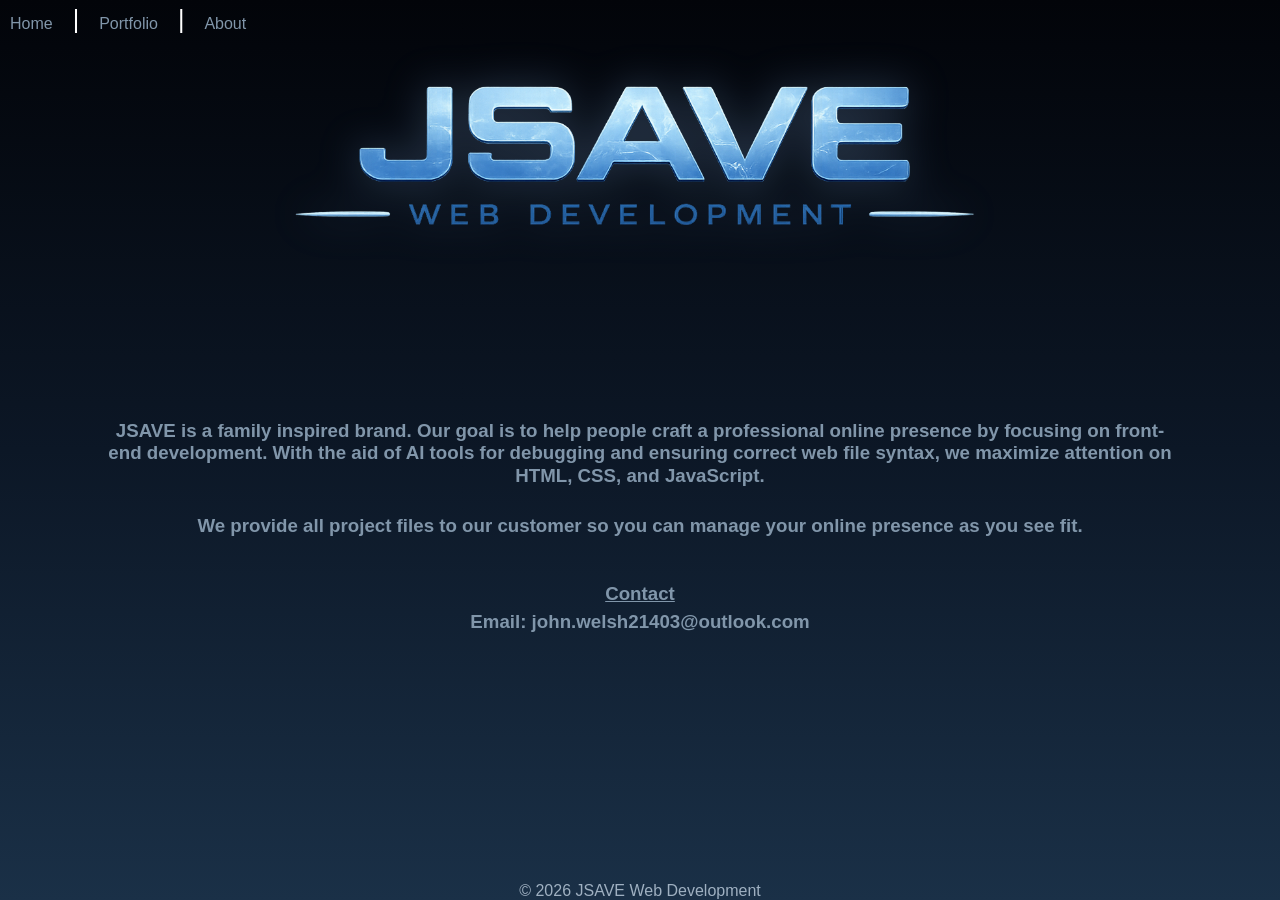
==== about.html @ 08b15f0b "Add files via upload" ====
<!DOCTYPE html>
<html lang="en">
<head>
<title>JSAVE Web Development</title>
<meta charset="UTF-8">
    <meta name="description" content="Front-end web development focusing on HTML, CSS, and JavaScript supporting your professional online presence.">
    <meta name="keywords" content="web development, front-end developer, HTML, CSS, JavaScript, responsive web design, small business websites, portfolio website, custom website, website design, JSAVE Web Development">
	<meta name="viewport" content="width=device-width, initial-scale=1.0">
    <meta name="author" content="John Welsh">
	<meta property="og:title" content="JSAVE Web Development">
    <meta property="og:description" content="Professional front-end web development using HTML, CSS, and JavaScript.">
    <meta property="og:image" content="https://jwelsh0311.github.io/JSAVE/jsave-logo.png">
    <meta property="og:url" content="https://jwelsh0311.github.io/JSAVE/about.html">
    <meta property="og:type" content="website">
	
	<link rel="stylesheet" type="text/css" href="JSAVE.css">
	<link rel="stylesheet" href="https://cdnjs.cloudflare.com/ajax/libs/font-awesome/6.5.0/css/all.min.css">
	<link rel="icon" type="image/png" href="jsave-logo.png">	
</head>
<body>

<nav class="navbar">
  <a href="index.html">Home</a>
   <span class="pipe">|</span>
  <a href="portfolio.html">Portfolio</a>
   <span class="pipe">|</span>
  <a href="about.html" class="active">About</a>
</nav>

<div class="logo-container">
  <img src="jsave-logo.png" alt="JSAVE Web Development Logo">
</div>

<main class="about-main">
 <section class="about-content">
  <h3>JSAVE is a family inspired brand. Our goal is to help people craft a professional online presence by focusing on front-end development. With the aid of AI tools for debugging and ensuring correct web file syntax, we maximize attention on HTML, CSS, and JavaScript.</h3>
  <br>
  <h3>We provide all project files to our customer so you can manage your online presence as you see fit.</h3>
  <br><br>
  <h3 style="text-decoration: underline;">Contact</h3>
  <h3>Email: john.welsh21403@outlook.com</h3>
</section>
</main>

<footer class="site-footer">
  © 2026 JSAVE Web Development
</footer>

</body>
</html>
---- JSAVE.css ----
html, body {
  height: 100%;
  margin: 0;
  display: flex;
  flex-direction: column;
  background: linear-gradient(180deg, #020409, #0c1726, #1a3047);
  background-attachment: fixed;
  color: #9fb0c1;
  font-family: Arial, sans-serif;
}

.logo-container {
  display: flex;
  justify-content: center;
  margin-top: -200px;
  margin-bottom: -100px;
  filter: drop-shadow(0 0 20px rgba(150, 200, 255, 0.25));
}

.logo-container img {
  width: 1000px;
  max-width: 95%;
  height: auto;
}

.hero {
  flex: 1;
  display: flex;
  flex-direction: column;
  justify-content: flex-start;
  align-items: center;
  text-align: center;
}

.about-main {
  flex: 1;
  display: flex;
  flex-direction: column;
  justify-content: flex-start;
  align-items: center;
  text-align: center;
}

.about-content { 
  text-align: center;
}
  
.about-content h3 {
  max-width: 1200px;                /* limits paragraph width */
  width: 90%;                       /* gives text a responsive width */
  margin: 5px auto;                 /* centers text blocks */
  line-height: 1.2;                 /* improves readability */
  color: #8196aa;
}

.navbar {
  position: static;
  top: 0;                          /* anchors navbar to top of screen */
  left: 0;                         /* anchors navbar to left edge of screen */
  width: 100%;                     /* sets sidebar width */
  background: none;                /* no background color */
  padding: 5px 0px;               /* inner spacing (top/bottom + left/right) */
  display: flex;                   /* enables flexbox layout */
  gap: 10px;                       /* space between nav items */
  z-index: 1000;                   /* keeps navbar above background/content */
}

.navbar a {
  color: #8196aa;           /* link text color */
  text-decoration: none;     /* removes underline from links */
  padding: 10px;             /* clickable area around link text */
  border-radius: 6px;        /* rounded corners for hover effect */
  text-align: center;        /* centers link text */
  transition: 0.2s;          /* smooth hover animation */
}

.navbar .pipe {
  color: white;
  font-size: 25px;
  user-select: none;
}

.navbar a:hover {
  background: #2f5a3d;       /* hover highlight background color */
}

.navbar a:active {
  background: lightcoral;
  border-left: 5px solid #edf8ff;
}

.site-footer {
  width: 100%;
  text-align: center;
  padding: 0px;
}

.portfolio-main {
  flex: 1;
  display: flex;
  flex-direction: column;
  justify-content: flex-start;
  align-items: center;
  text-align: center;
  min-height: 0;
}

.project-grid {
  display: grid;                          /* enables grid layout */
  grid-template-columns: repeat(2, 1fr);  /* responsive columns */
  gap: 20px;                              /* space between cards */
  max-width: 800px;                       /* keeps layout centered and clean */
  margin: 0 auto;
  padding-bottom: 40px;
}

.project-card {
  background: rgba(10, 18, 30, 0.75);
  border: 5px solid #29445c;
  border-radius: 6px;                 /* rounded corners */
  padding: 0px;                       /* inner padding */
  max-width: 350px;                   /* width of each card */
  text-align: center;
}

.project-card a {
  color: #edf8ff;                        /* text color insode cards */
  text-decoration: none;                 /* removes underline */
  padding: 10px;                         /* clickable area around link */
  border-radius: 6px;                    /* rounded corners for hover effect */
  text-align: center;                    /* centers link text */
}

.project-card a:hover {
  background: #29445c; /* hover highlight */
}

/* Responsiveness */
@media (max-width: 768px) {
	
   .logo-container {
    margin-top: -50px;
    margin-bottom: -100px;
  }

   .logo-container img {
    width: min(1000px, 90vw);
  }

  .navbar {
    position: static;
    gap: 18px;
    height: 55px;
  }

  .navbar a {
    font-size: 15px;
    padding: 8px 12px;
  }

  .navbar .pipe {
    font-size: 22px;
  }

  .about-main {
    padding-top: 0px;
  }

  .portfolio-main {
    padding-top: 0px;
  }

  .hero h1 {
    font-size: 2rem;
  }

  .project-grid {
    grid-template-columns: 1fr;
  }
}

@media (max-width: 480px) {
	
   .logo-container {
    margin-top: -25px;
    margin-bottom: -75px;
  }

  .navbar {
    position: static;
    gap: 10px;
    height: 50px;
  }

  .navbar a {
    font-size: 13px;
    padding: 6px 8px;
  }

  .navbar .pipe {
    font-size: 18px;
  }

  .hero h1 {
    font-size: 1.3rem;
    padding: 0 20px;
  }

  .about-main {
    padding-top: 0px;
  }

  .portfolio-main {
    padding-top: 0px;
  }

  .project-grid {
    grid-template-columns: 1fr;
  }

}
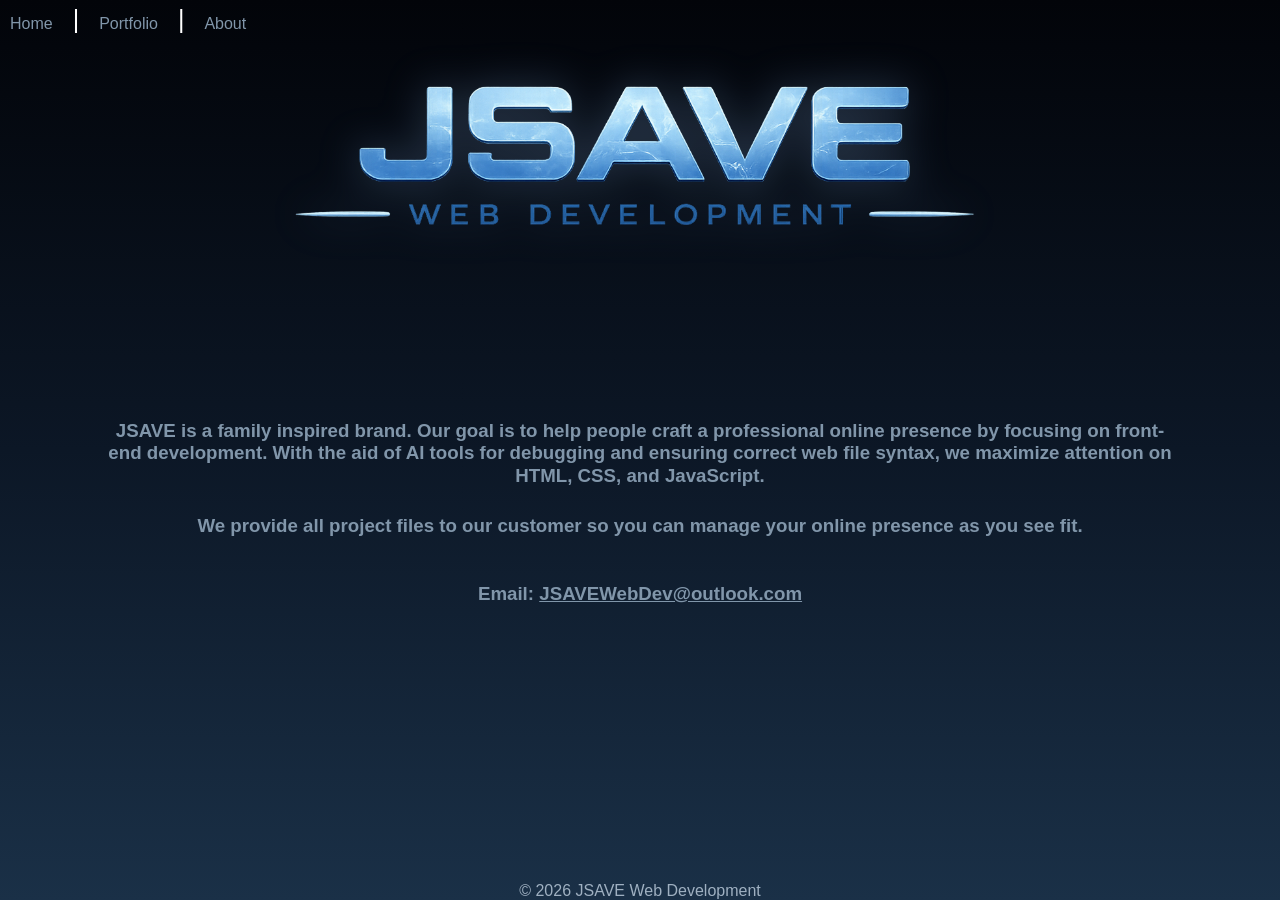
==== commit 8e71449a: "Add files via upload" ====
--- a/about.html
+++ b/about.html
@@ -32,14 +32,18 @@
 </div>
 
 <main class="about-main">
- <section class="about-content">
-  <h3>JSAVE is a family inspired brand. Our goal is to help people craft a professional online presence by focusing on front-end development. With the aid of AI tools for debugging and ensuring correct web file syntax, we maximize attention on HTML, CSS, and JavaScript.</h3>
-  <br>
-  <h3>We provide all project files to our customer so you can manage your online presence as you see fit.</h3>
-  <br><br>
-  <h3 style="text-decoration: underline;">Contact</h3>
-  <h3>Email: john.welsh21403@outlook.com</h3>
-</section>
+  <section class="about-content">
+    <h3>JSAVE is a family inspired brand. Our goal is to help people craft a professional online presence by focusing on front-end development. With the aid of AI tools for debugging and ensuring correct web file syntax, we maximize attention on HTML, CSS, and JavaScript.</h3>
+    <br>
+    <h3>We provide all project files to our customer so you can manage your online presence as you see fit.</h3>
+    <br><br>
+    <h3>
+    Email:
+    <a href="mailto:JSAVEWebDev@outlook.com" style="color:#8196aa; text-decoration:underline;">
+    JSAVEWebDev@outlook.com
+    </a>
+    </h3>
+  </section>
 </main>
 
 <footer class="site-footer">
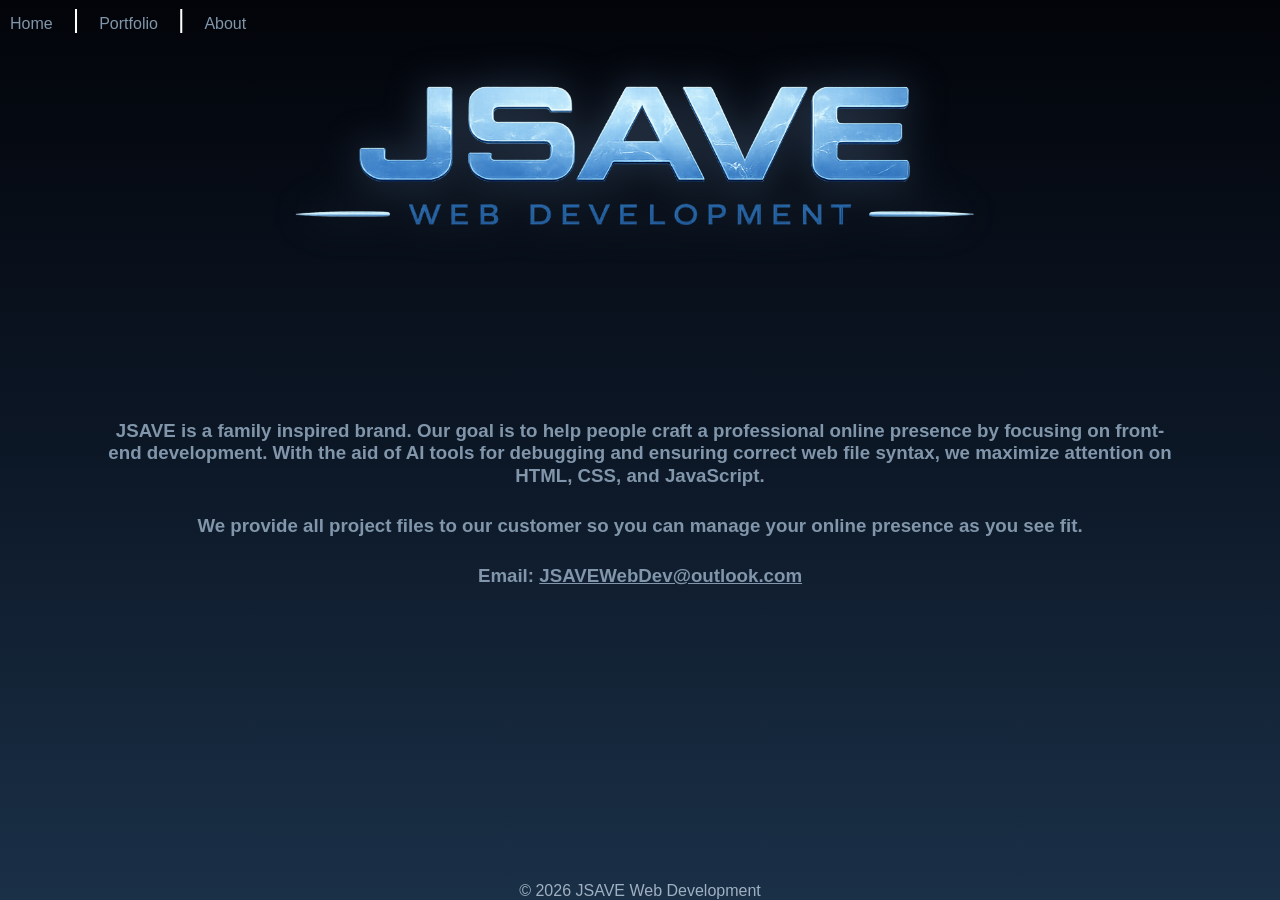
==== commit 12080366: "Add files via upload" ====
--- a/about.html
+++ b/about.html
@@ -36,7 +36,7 @@
     <h3>JSAVE is a family inspired brand. Our goal is to help people craft a professional online presence by focusing on front-end development. With the aid of AI tools for debugging and ensuring correct web file syntax, we maximize attention on HTML, CSS, and JavaScript.</h3>
     <br>
     <h3>We provide all project files to our customer so you can manage your online presence as you see fit.</h3>
-    <br><br>
+    <br>
     <h3>
     Email:
     <a href="mailto:JSAVEWebDev@outlook.com" style="color:#8196aa; text-decoration:underline;">
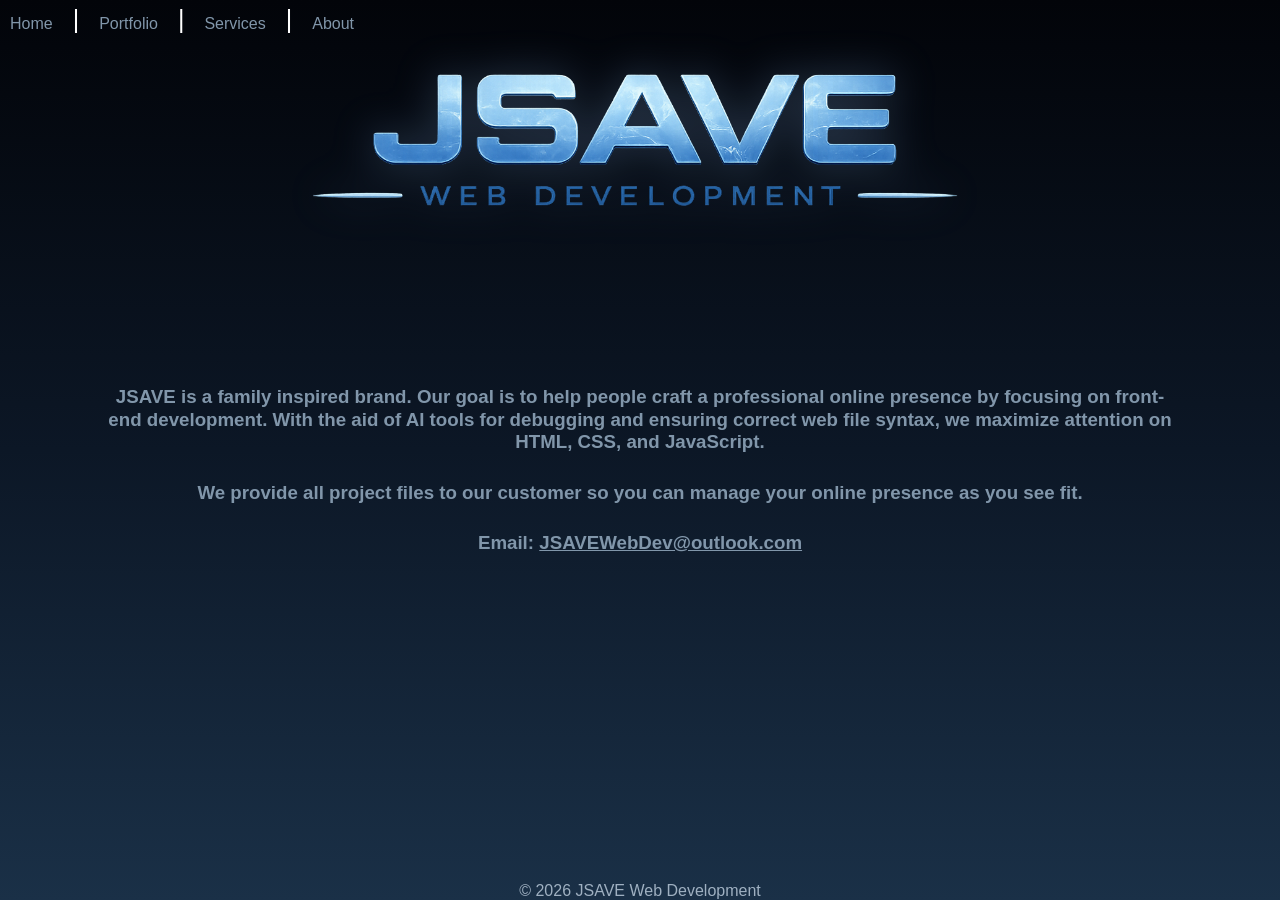
==== commit bf70d1f1: "Add files via upload" ====
--- a/about.html
+++ b/about.html
@@ -9,8 +9,8 @@
     <meta name="author" content="John Welsh">
 	<meta property="og:title" content="JSAVE Web Development">
     <meta property="og:description" content="Professional front-end web development using HTML, CSS, and JavaScript.">
-    <meta property="og:image" content="https://jwelsh0311.github.io/JSAVE/jsave-logo.png">
-    <meta property="og:url" content="https://jwelsh0311.github.io/JSAVE/about.html">
+    <meta property="og:image" content="https://jsaveweb.com/jsave-logo.png">
+    <meta property="og:url" content="https://jsaveweb.com/">
     <meta property="og:type" content="website">
 	
 	<link rel="stylesheet" type="text/css" href="JSAVE.css">
@@ -24,14 +24,16 @@
    <span class="pipe">|</span>
   <a href="portfolio.html">Portfolio</a>
    <span class="pipe">|</span>
+  <a href="services.html">Services</a>
+   <span class="pipe">|</span>
   <a href="about.html" class="active">About</a>
 </nav>
 
+<main class="about-main">
 <div class="logo-container">
   <img src="jsave-logo.png" alt="JSAVE Web Development Logo">
 </div>
 
-<main class="about-main">
   <section class="about-content">
     <h3>JSAVE is a family inspired brand. Our goal is to help people craft a professional online presence by focusing on front-end development. With the aid of AI tools for debugging and ensuring correct web file syntax, we maximize attention on HTML, CSS, and JavaScript.</h3>
     <br>
@@ -45,10 +47,8 @@
     </h3>
   </section>
 </main>
-
 <footer class="site-footer">
   © 2026 JSAVE Web Development
 </footer>
-
 </body>
 </html>
--- a/JSAVE.css
+++ b/JSAVE.css
@@ -81,7 +81,7 @@
 }
 
 .navbar a:hover {
-  background: #2f5a3d;       /* hover highlight background color */
+  background: #29445c;       /* hover highlight background color */
 }
 
 .navbar a:active {
@@ -102,7 +102,7 @@
   justify-content: flex-start;
   align-items: center;
   text-align: center;
-  min-height: 0;
+  min-height: auto;
 }
 
 .project-grid {
@@ -135,6 +135,67 @@
   background: #29445c; /* hover highlight */
 }
 
+.policy {
+  text-align: center;
+  margin-bottom: 10px;
+  max-width: 900px;  
+}
+
+.services-main {
+  flex: 1;
+  display: flex;
+  flex-direction: column;
+  justify-content: flex-start;
+  align-items: center;
+  text-align: center;
+}
+
+.services-grid {
+  display: grid;                          /* enables grid layout */
+  grid-template-columns: repeat(3, 1fr);  /* responsive columns */
+  gap: 20px;                              /* space between cards */
+  max-width: 800px;                       /* keeps layout centered and clean */
+  margin-bottom: 10px;
+  margin-left: auto;
+  margin-right: auto;
+}
+
+.services-card {
+  background: rgba(10, 18, 30, 0.75);
+  border: 5px solid #29445c;
+  border-radius: 6px;                 /* rounded corners */
+  padding: 0px;                       /* inner padding */
+  max-width: 350px;                   /* width of each card */
+  text-align: center;
+  font-size: 15px;
+}
+
+.services-card a {
+  color: #edf8ff;                        /* text color insode cards */
+  text-decoration: none;                 /* removes underline */
+  padding: 10px;                         /* clickable area around link */
+  border-radius: 6px;                    /* rounded corners for hover effect */
+  text-align: center;                    /* centers link text */
+}
+
+.services-card a:hover {
+  background: #fff; /* hover highlight */
+}
+
+.additional {
+	text-align: center;
+}
+
+.additional h2 {
+	text-decoration: underline;
+}
+
+.additional ul {
+    text-align: left;
+    width: fit-content;
+    margin: 0 auto;
+}
+
 /* Responsiveness */
 @media (max-width: 768px) {
 	
@@ -169,6 +230,10 @@
   .portfolio-main {
     padding-top: 0px;
   }
+  
+  .services-main {
+	  padding-top: 0px;
+  }
 
   .hero h1 {
     font-size: 2rem;
@@ -213,6 +278,10 @@
   .portfolio-main {
     padding-top: 0px;
   }
+  
+  .services-main {
+    padding-top: 0px;
+  }
 
   .project-grid {
     grid-template-columns: 1fr;
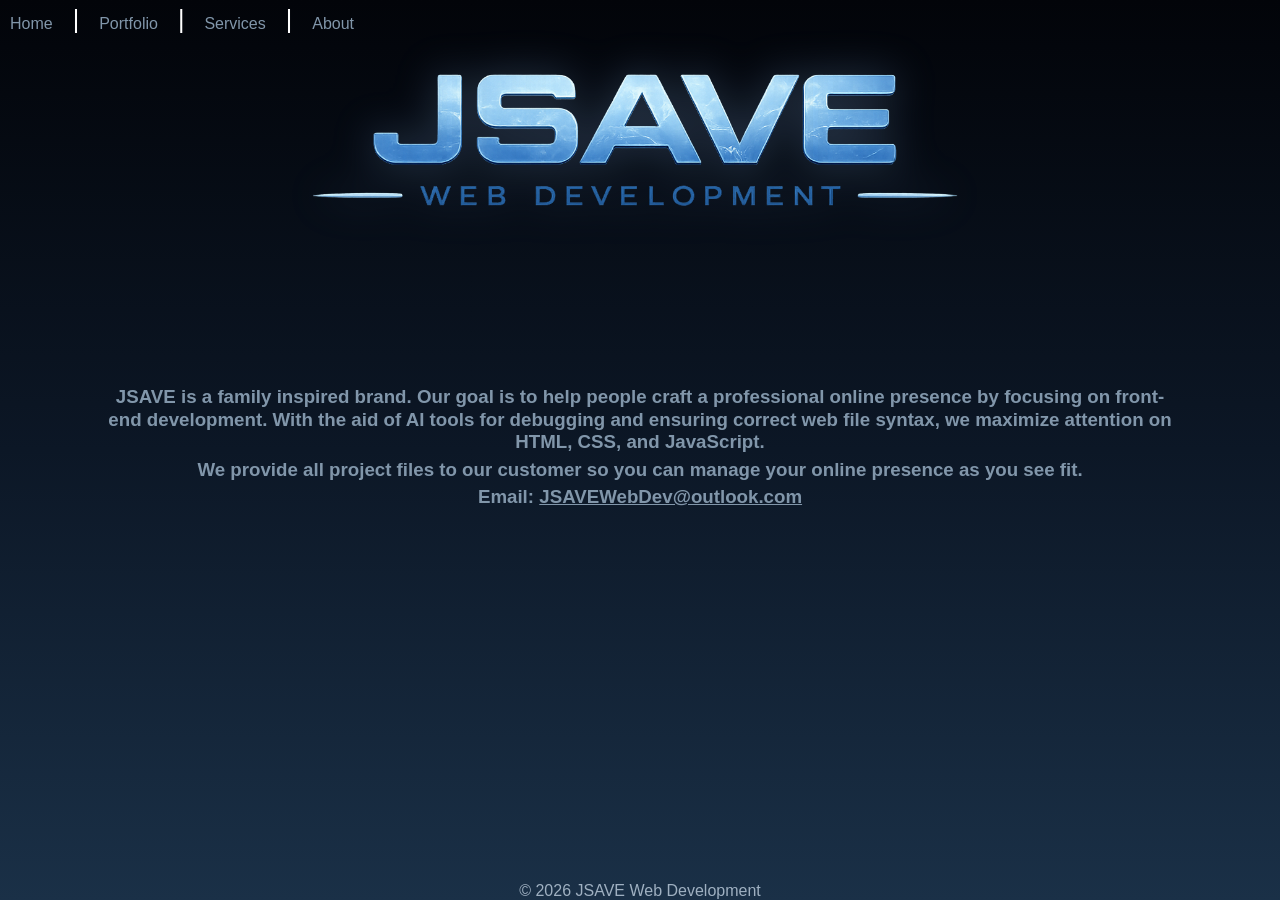
==== commit 14d585da: "Add files via upload" ====
--- a/about.html
+++ b/about.html
@@ -36,9 +36,7 @@
 
   <section class="about-content">
     <h3>JSAVE is a family inspired brand. Our goal is to help people craft a professional online presence by focusing on front-end development. With the aid of AI tools for debugging and ensuring correct web file syntax, we maximize attention on HTML, CSS, and JavaScript.</h3>
-    <br>
     <h3>We provide all project files to our customer so you can manage your online presence as you see fit.</h3>
-    <br>
     <h3>
     Email:
     <a href="mailto:JSAVEWebDev@outlook.com" style="color:#8196aa; text-decoration:underline;">
--- a/JSAVE.css
+++ b/JSAVE.css
@@ -153,7 +153,7 @@
 .services-grid {
   display: grid;                          /* enables grid layout */
   grid-template-columns: repeat(3, 1fr);  /* responsive columns */
-  gap: 20px;                              /* space between cards */
+  gap: 10px;                              /* space between cards */
   max-width: 800px;                       /* keeps layout centered and clean */
   margin-bottom: 10px;
   margin-left: auto;
@@ -246,6 +246,11 @@
 
 @media (max-width: 480px) {
 	
+   #quote {
+    margin-top: 25px;
+    font-size: 1.3rem;
+  }
+	
    .logo-container {
     margin-top: -25px;
     margin-bottom: -75px;
@@ -274,6 +279,10 @@
   .about-main {
     padding-top: 0px;
   }
+  
+   .about-main .logo-container {
+    margin-top: -40px;
+  }
 
   .portfolio-main {
     padding-top: 0px;
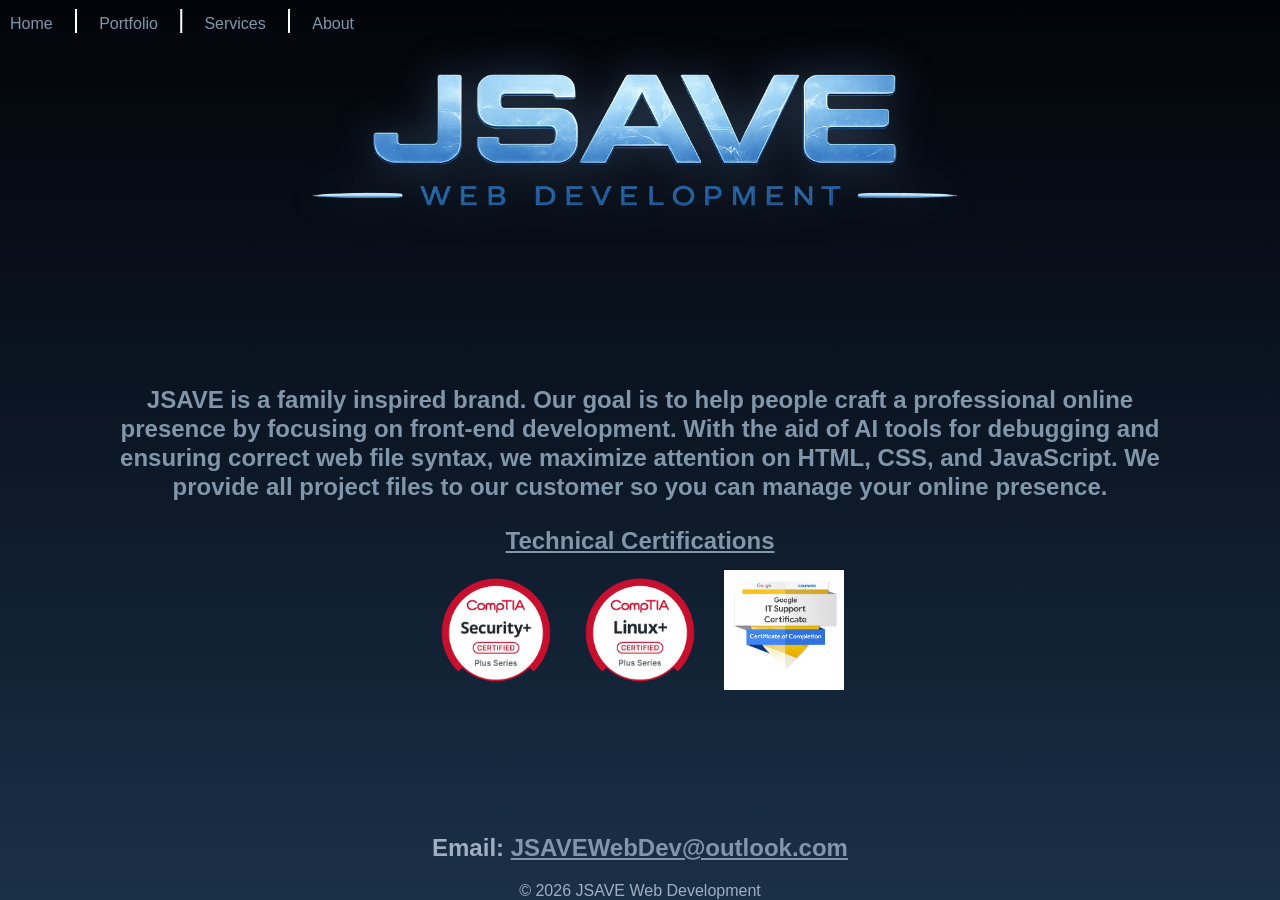
==== commit 341d9a55: "Add files via upload" ====
--- a/about.html
+++ b/about.html
@@ -7,11 +7,18 @@
     <meta name="keywords" content="web development, front-end developer, HTML, CSS, JavaScript, responsive web design, small business websites, portfolio website, custom website, website design, JSAVE Web Development">
 	<meta name="viewport" content="width=device-width, initial-scale=1.0">
     <meta name="author" content="John Welsh">
+	
 	<meta property="og:title" content="JSAVE Web Development">
     <meta property="og:description" content="Professional front-end web development using HTML, CSS, and JavaScript.">
     <meta property="og:image" content="https://jsaveweb.com/jsave-logo.png">
-    <meta property="og:url" content="https://jsaveweb.com/">
+    <meta property="og:image:alt" content="JSAVE Web Development Logo">
+    <meta property="og:url" content="https://jsaveweb.com/about.html">
     <meta property="og:type" content="website">
+
+    <meta name="twitter:card" content="summary_large_image">
+    <meta name="twitter:title" content="JSAVE Web Development">
+    <meta name="twitter:description" content="Professional front-end web development using HTML, CSS, and JavaScript.">
+    <meta name="twitter:image" content="https://jsaveweb.com/jsave-logo.png">
 	
 	<link rel="stylesheet" type="text/css" href="JSAVE.css">
 	<link rel="stylesheet" href="https://cdnjs.cloudflare.com/ajax/libs/font-awesome/6.5.0/css/all.min.css">
@@ -29,24 +36,35 @@
   <a href="about.html" class="active">About</a>
 </nav>
 
-<main class="about-main">
+<main class="portfolio-main">
 <div class="logo-container">
   <img src="jsave-logo.png" alt="JSAVE Web Development Logo">
 </div>
 
-  <section class="about-content">
-    <h3>JSAVE is a family inspired brand. Our goal is to help people craft a professional online presence by focusing on front-end development. With the aid of AI tools for debugging and ensuring correct web file syntax, we maximize attention on HTML, CSS, and JavaScript.</h3>
-    <h3>We provide all project files to our customer so you can manage your online presence as you see fit.</h3>
-    <h3>
-    Email:
-    <a href="mailto:JSAVEWebDev@outlook.com" style="color:#8196aa; text-decoration:underline;">
-    JSAVEWebDev@outlook.com
-    </a>
-    </h3>
-  </section>
+<section class="about-content">
+  <h2>JSAVE is a family inspired brand. Our goal is to help people craft a professional online presence by focusing on front-end development. With the aid of AI tools for debugging and ensuring correct web file syntax, we maximize attention on HTML, CSS, and JavaScript. We provide all project files to our customer so you can manage your online presence.</h2>
+    
+  <div class="certifications">
+    <h2 style="text-decoration:underline;">Technical Certifications</h2>
+      <a href="https://www.credly.com/badges/2e4907ef-450f-4b20-93a3-a6144b7d7f51/public_url" target="_blank">
+      <img src="security.png" alt="CompTIA Security+ Certification Badge" class="cert-image"></a>
+
+      <a href="https://www.credly.com/badges/a5969c99-bc2a-41be-9f68-0e92838ef84d/public_url" target="_blank">
+      <img src="linux.png" alt="CompTIA Linux+ Certification Badge" class="cert-image"></a>
+
+      <a href="https://www.credly.com/badges/a11eea02-b1b4-4288-b4cf-6e5a4017f7bb/public_url" target="_blank">
+      <img src="google.png" alt="Google IT Support Professional Certificate Badge" class="cert-image"></a>
+  </div>
+  
+</section>
 </main>
+
 <footer class="site-footer">
+  <h2>Email:
+  <a href="mailto:JSAVEWebDev@outlook.com" style="color:#8196aa; text-decoration:underline;">JSAVEWebDev@outlook.com</a>
+  </h2>
   © 2026 JSAVE Web Development
 </footer>
+
 </body>
 </html>
--- a/JSAVE.css
+++ b/JSAVE.css
@@ -45,12 +45,23 @@
   text-align: center;
 }
   
-.about-content h3 {
+.about-content h2 {
   max-width: 1200px;                /* limits paragraph width */
   width: 90%;                       /* gives text a responsive width */
   margin: 5px auto;                 /* centers text blocks */
   line-height: 1.2;                 /* improves readability */
   color: #8196aa;
+}
+
+.certifications {
+  text-align: center;
+  margin-top: 25px;
+}
+
+  .cert-image {
+  width: 120px;
+  max-width: 25%;
+  margin: 10px;
 }
 
 .navbar {
